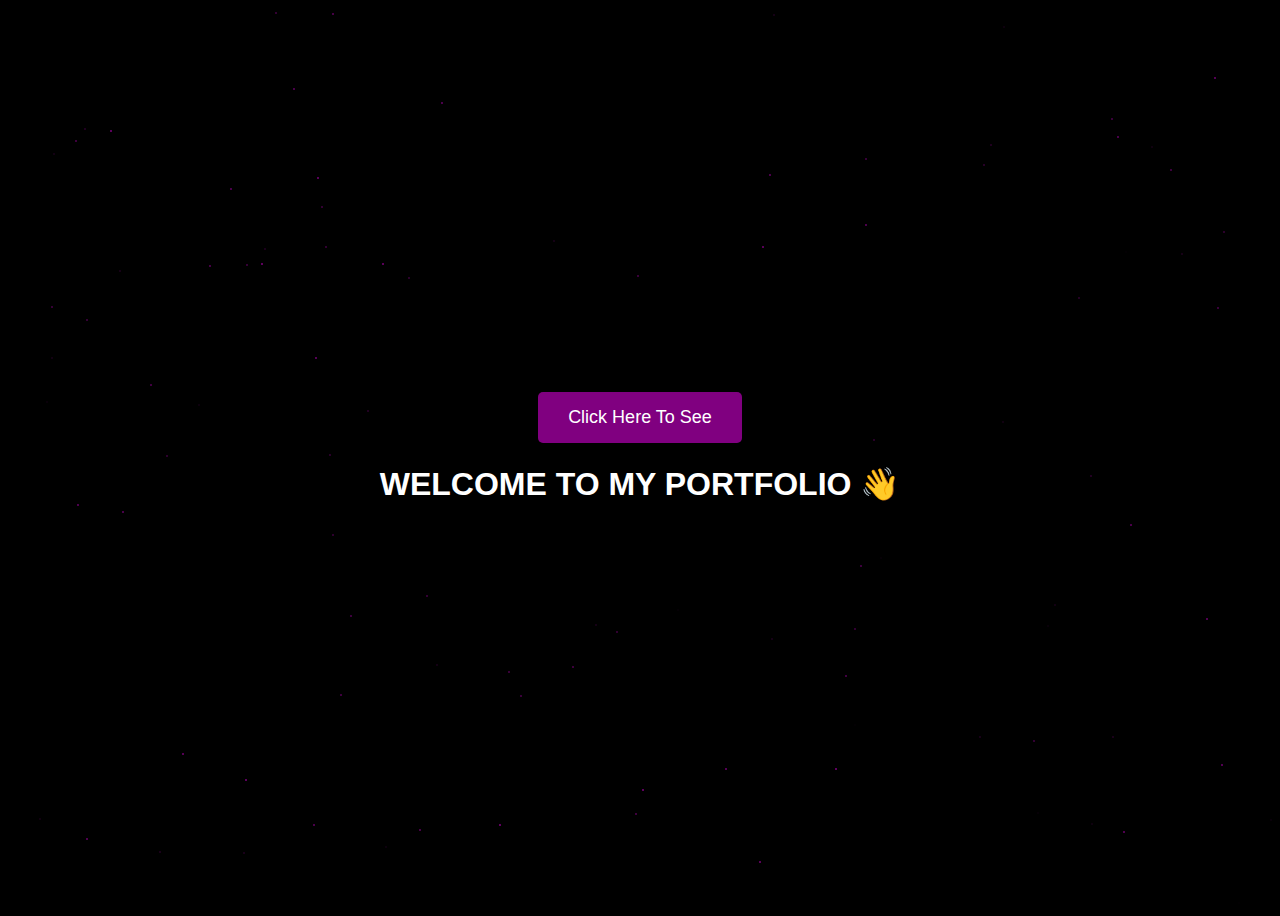
==== index.html @ cb6d233c "Add files via upload" ====
<!DOCTYPE html>
<html lang="en">
<head>
    <meta charset="UTF-8">
    <meta name="viewport" content="width=device-width, initial-scale=1.0">
    <title>Animated Redirect</title>
    <style>
        body {
            display: flex;
            justify-content: center;
            align-items: center;
            height: 100vh;
            background-color: black;
            color: white;
            font-family: Arial, sans-serif;
            overflow: hidden;
            position: relative;
        }
        .container {
            text-align: center;
            z-index: 2;
        }
        .btn {
            padding: 15px 30px;
            background: purple;
            border: none;
            color: white;
            font-size: 18px;
            cursor: pointer;
            border-radius: 5px;
            transition: transform 0.2s;
        }
        .btn:hover {
            transform: scale(1.1);
        }
        .btn:hover + h1 {
            animation: glow 1.5s infinite alternate;
        }
        
        .fade-out {
            animation: fadeOut 1s forwards;
        }
        
        @keyframes fadeOut {
            0% { opacity: 1; }
            100% { opacity: 0; transform: scale(1.2); }
        }

        .stars-background {
            position: absolute;
            top: 0;
            left: 0;
            width: 100%;
            height: 100%;
            z-index: 1;
        }

        .star {
            position: absolute;
            width: 2px;
            height: 2px;
            background-color: purple;
            border-radius: 50%;
            animation: twinkling 3s infinite;
        }

        @keyframes twinkling {
            0% { opacity: 0; }
            50% { opacity: 1; }
            100% { opacity: 0; }
        }

        .wave {
            display: inline-block;
            animation: wave 1.5s infinite;
        }

        @keyframes wave {
            0% { transform: rotate(0deg); }
            25% { transform: rotate(20deg); }
            50% { transform: rotate(0deg); }
            75% { transform: rotate(-20deg); }
            100% { transform: rotate(0deg); }
        }

        @keyframes glow {
            0% { text-shadow: 0 0 10px red; }
            20% { text-shadow: 0 0 10px orange; }
            40% { text-shadow: 0 0 10px yellow; }
            60% { text-shadow: 0 0 10px green; }
            80% { text-shadow: 0 0 10px blue; }
            100% { text-shadow: 0 0 10px violet; }
        }
    </style>
</head>
<body>
    <div class="stars-background"></div>
    
    <div class="container">
        <button class="btn" onclick="redirect()">Click Here To See</button>
        <h1 id="welcome-text">WELCOME TO MY PORTFOLIO <span class="wave">👋</span></h1>
    </div>

    <script>
        function redirect() {
            document.body.classList.add("fade-out");
            setTimeout(() => {
                window.location.href = "https://example.com";
            }, 1000); // Matches animation duration
        }

        function createStars(number) {
            const starContainer = document.querySelector('.stars-background');
            for (let i = 0; i < number; i++) {
                const star = document.createElement('div');
                star.classList.add('star');
                star.style.top = Math.random() * 100 + 'vh';
                star.style.left = Math.random() * 100 + 'vw';
                star.style.opacity = Math.random();
                starContainer.appendChild(star);
            }
        }
        createStars(100);  
    </script>
</body>
</html>
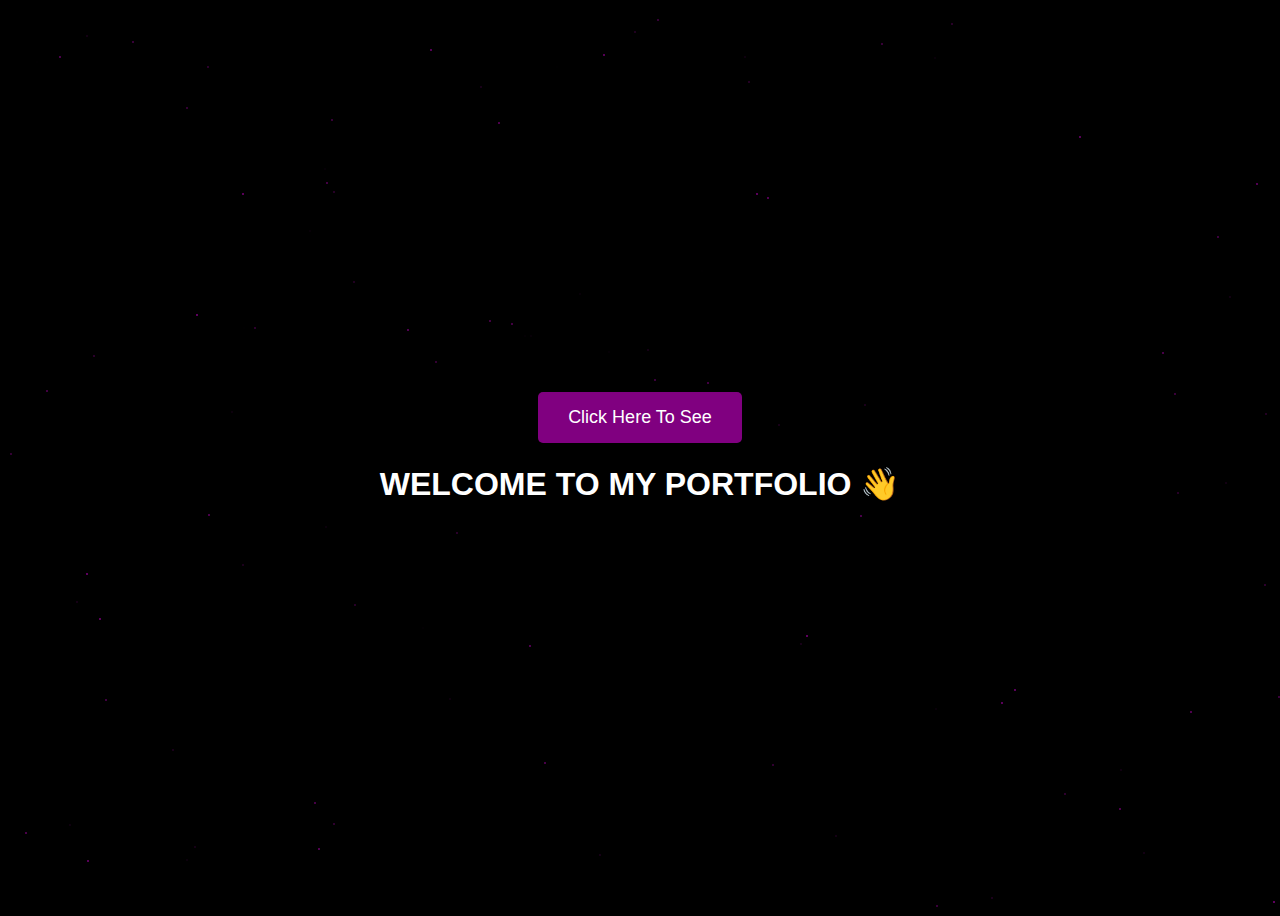
==== commit c3cddbcb: "index.html" ====
--- a/index.html
+++ b/index.html
@@ -105,8 +105,8 @@
         function redirect() {
             document.body.classList.add("fade-out");
             setTimeout(() => {
-                window.location.href = "https://example.com";
-            }, 1000); // Matches animation duration
+                window.location.href = "Homepage.html";
+            }, 1000); 
         }
 
         function createStars(number) {
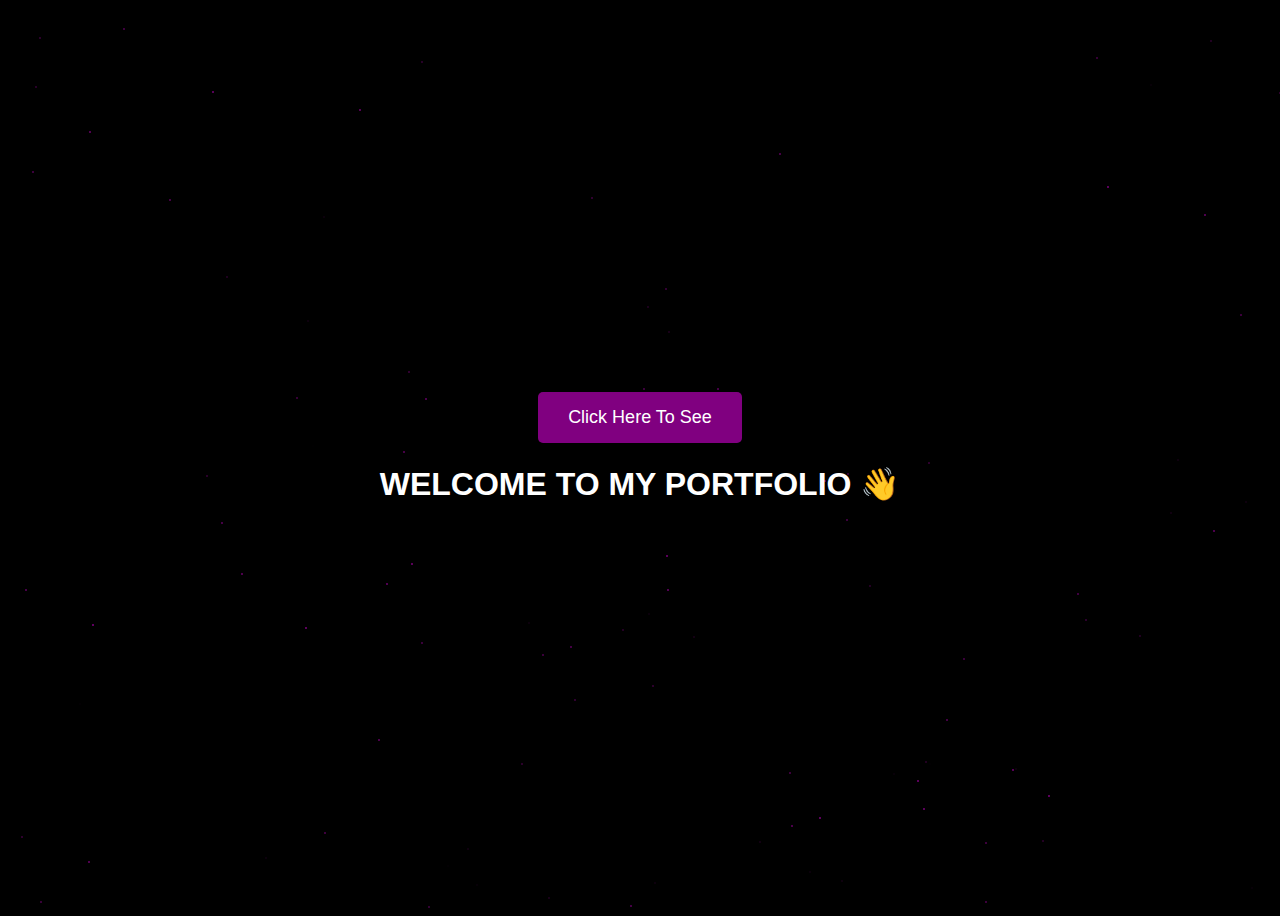
==== commit fa80d795: "Add files via upload" ====
--- a/index.html
+++ b/index.html
@@ -123,4 +123,4 @@
         createStars(100);  
     </script>
 </body>
-</html>
+</html>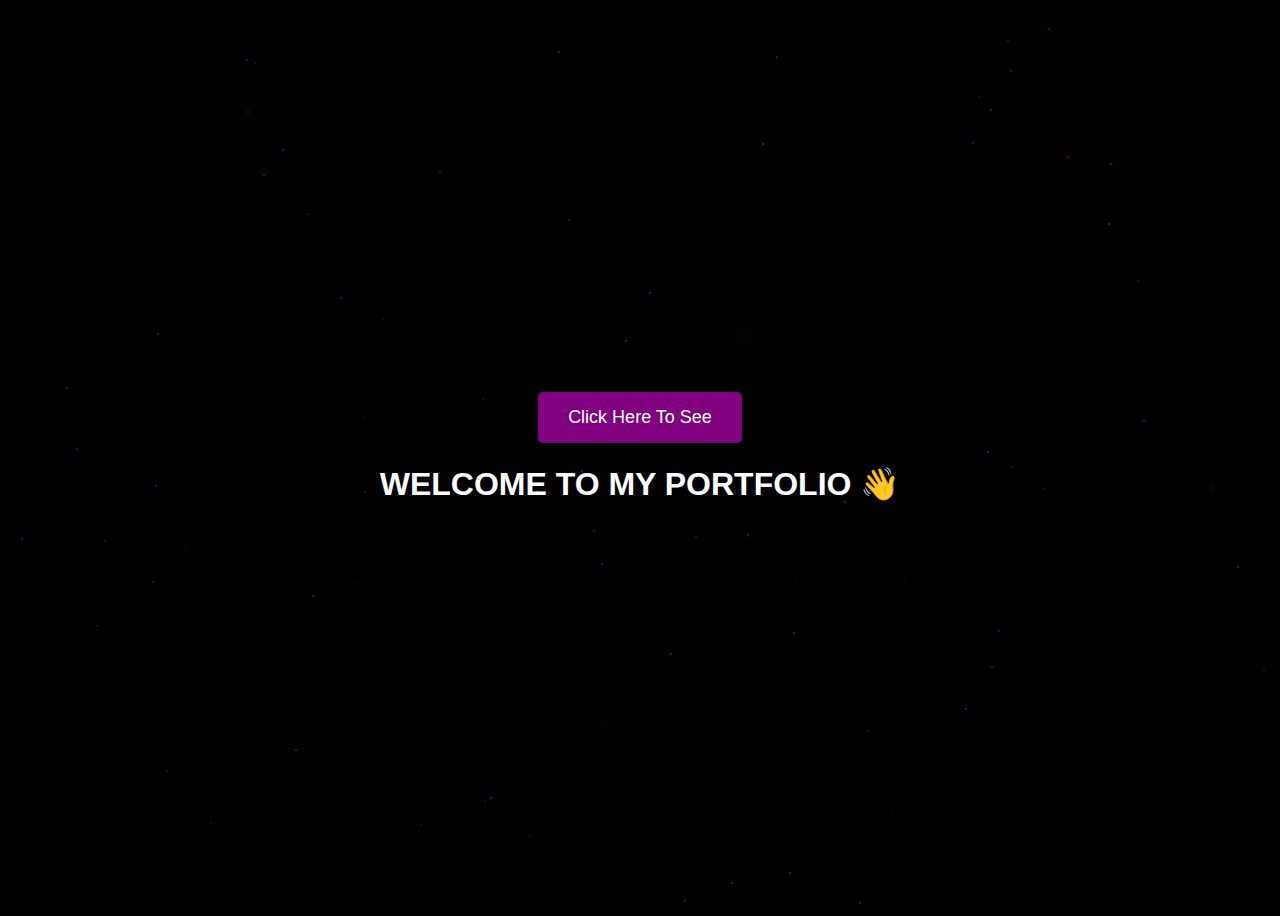
==== commit 16ee2e12: "Add files via upload" ====
--- a/index.html
+++ b/index.html
@@ -4,94 +4,7 @@
     <meta charset="UTF-8">
     <meta name="viewport" content="width=device-width, initial-scale=1.0">
     <title>Animated Redirect</title>
-    <style>
-        body {
-            display: flex;
-            justify-content: center;
-            align-items: center;
-            height: 100vh;
-            background-color: black;
-            color: white;
-            font-family: Arial, sans-serif;
-            overflow: hidden;
-            position: relative;
-        }
-        .container {
-            text-align: center;
-            z-index: 2;
-        }
-        .btn {
-            padding: 15px 30px;
-            background: purple;
-            border: none;
-            color: white;
-            font-size: 18px;
-            cursor: pointer;
-            border-radius: 5px;
-            transition: transform 0.2s;
-        }
-        .btn:hover {
-            transform: scale(1.1);
-        }
-        .btn:hover + h1 {
-            animation: glow 1.5s infinite alternate;
-        }
-        
-        .fade-out {
-            animation: fadeOut 1s forwards;
-        }
-        
-        @keyframes fadeOut {
-            0% { opacity: 1; }
-            100% { opacity: 0; transform: scale(1.2); }
-        }
-
-        .stars-background {
-            position: absolute;
-            top: 0;
-            left: 0;
-            width: 100%;
-            height: 100%;
-            z-index: 1;
-        }
-
-        .star {
-            position: absolute;
-            width: 2px;
-            height: 2px;
-            background-color: purple;
-            border-radius: 50%;
-            animation: twinkling 3s infinite;
-        }
-
-        @keyframes twinkling {
-            0% { opacity: 0; }
-            50% { opacity: 1; }
-            100% { opacity: 0; }
-        }
-
-        .wave {
-            display: inline-block;
-            animation: wave 1.5s infinite;
-        }
-
-        @keyframes wave {
-            0% { transform: rotate(0deg); }
-            25% { transform: rotate(20deg); }
-            50% { transform: rotate(0deg); }
-            75% { transform: rotate(-20deg); }
-            100% { transform: rotate(0deg); }
-        }
-
-        @keyframes glow {
-            0% { text-shadow: 0 0 10px red; }
-            20% { text-shadow: 0 0 10px orange; }
-            40% { text-shadow: 0 0 10px yellow; }
-            60% { text-shadow: 0 0 10px green; }
-            80% { text-shadow: 0 0 10px blue; }
-            100% { text-shadow: 0 0 10px violet; }
-        }
-    </style>
+    <link rel="stylesheet" href="index.css">
 </head>
 <body>
     <div class="stars-background"></div>
@@ -100,27 +13,6 @@
         <button class="btn" onclick="redirect()">Click Here To See</button>
         <h1 id="welcome-text">WELCOME TO MY PORTFOLIO <span class="wave">👋</span></h1>
     </div>
-
-    <script>
-        function redirect() {
-            document.body.classList.add("fade-out");
-            setTimeout(() => {
-                window.location.href = "Homepage.html";
-            }, 1000); 
-        }
-
-        function createStars(number) {
-            const starContainer = document.querySelector('.stars-background');
-            for (let i = 0; i < number; i++) {
-                const star = document.createElement('div');
-                star.classList.add('star');
-                star.style.top = Math.random() * 100 + 'vh';
-                star.style.left = Math.random() * 100 + 'vw';
-                star.style.opacity = Math.random();
-                starContainer.appendChild(star);
-            }
-        }
-        createStars(100);  
-    </script>
+    <script src="index.js"></script>
 </body>
 </html>--- a/index.css
+++ b/index.css
@@ -0,0 +1,86 @@
+body {
+    display: flex;
+    justify-content: center;
+    align-items: center;
+    height: 100vh;
+    background-color: black;
+    color: white;
+    font-family: Arial, sans-serif;
+    overflow: hidden;
+    position: relative;
+}
+.container {
+    text-align: center;
+    z-index: 2;
+}
+.btn {
+    padding: 15px 30px;
+    background: purple;
+    border: none;
+    color: white;
+    font-size: 18px;
+    cursor: pointer;
+    border-radius: 5px;
+    transition: transform 0.2s;
+}
+.btn:hover {
+    transform: scale(1.1);
+}
+.btn:hover + h1 {
+    animation: glow 1.5s infinite alternate;
+}
+
+.fade-out {
+    animation: fadeOut 1s forwards;
+}
+
+@keyframes fadeOut {
+    0% { opacity: 1; }
+    100% { opacity: 0; transform: scale(1.2); }
+}
+
+.stars-background {
+    position: absolute;
+    top: 0;
+    left: 0;
+    width: 100%;
+    height: 100%;
+    z-index: 1;
+}
+
+.star {
+    position: absolute;
+    width: 2px;
+    height: 2px;
+    background-color: purple;
+    border-radius: 50%;
+    animation: twinkling 3s infinite;
+}
+
+@keyframes twinkling {
+    0% { opacity: 0; }
+    50% { opacity: 1; }
+    100% { opacity: 0; }
+}
+
+.wave {
+    display: inline-block;
+    animation: wave 1.5s infinite;
+}
+
+@keyframes wave {
+    0% { transform: rotate(0deg); }
+    25% { transform: rotate(20deg); }
+    50% { transform: rotate(0deg); }
+    75% { transform: rotate(-20deg); }
+    100% { transform: rotate(0deg); }
+}
+
+@keyframes glow {
+    0% { text-shadow: 0 0 10px red; }
+    20% { text-shadow: 0 0 10px orange; }
+    40% { text-shadow: 0 0 10px yellow; }
+    60% { text-shadow: 0 0 10px green; }
+    80% { text-shadow: 0 0 10px blue; }
+    100% { text-shadow: 0 0 10px violet; }
+}